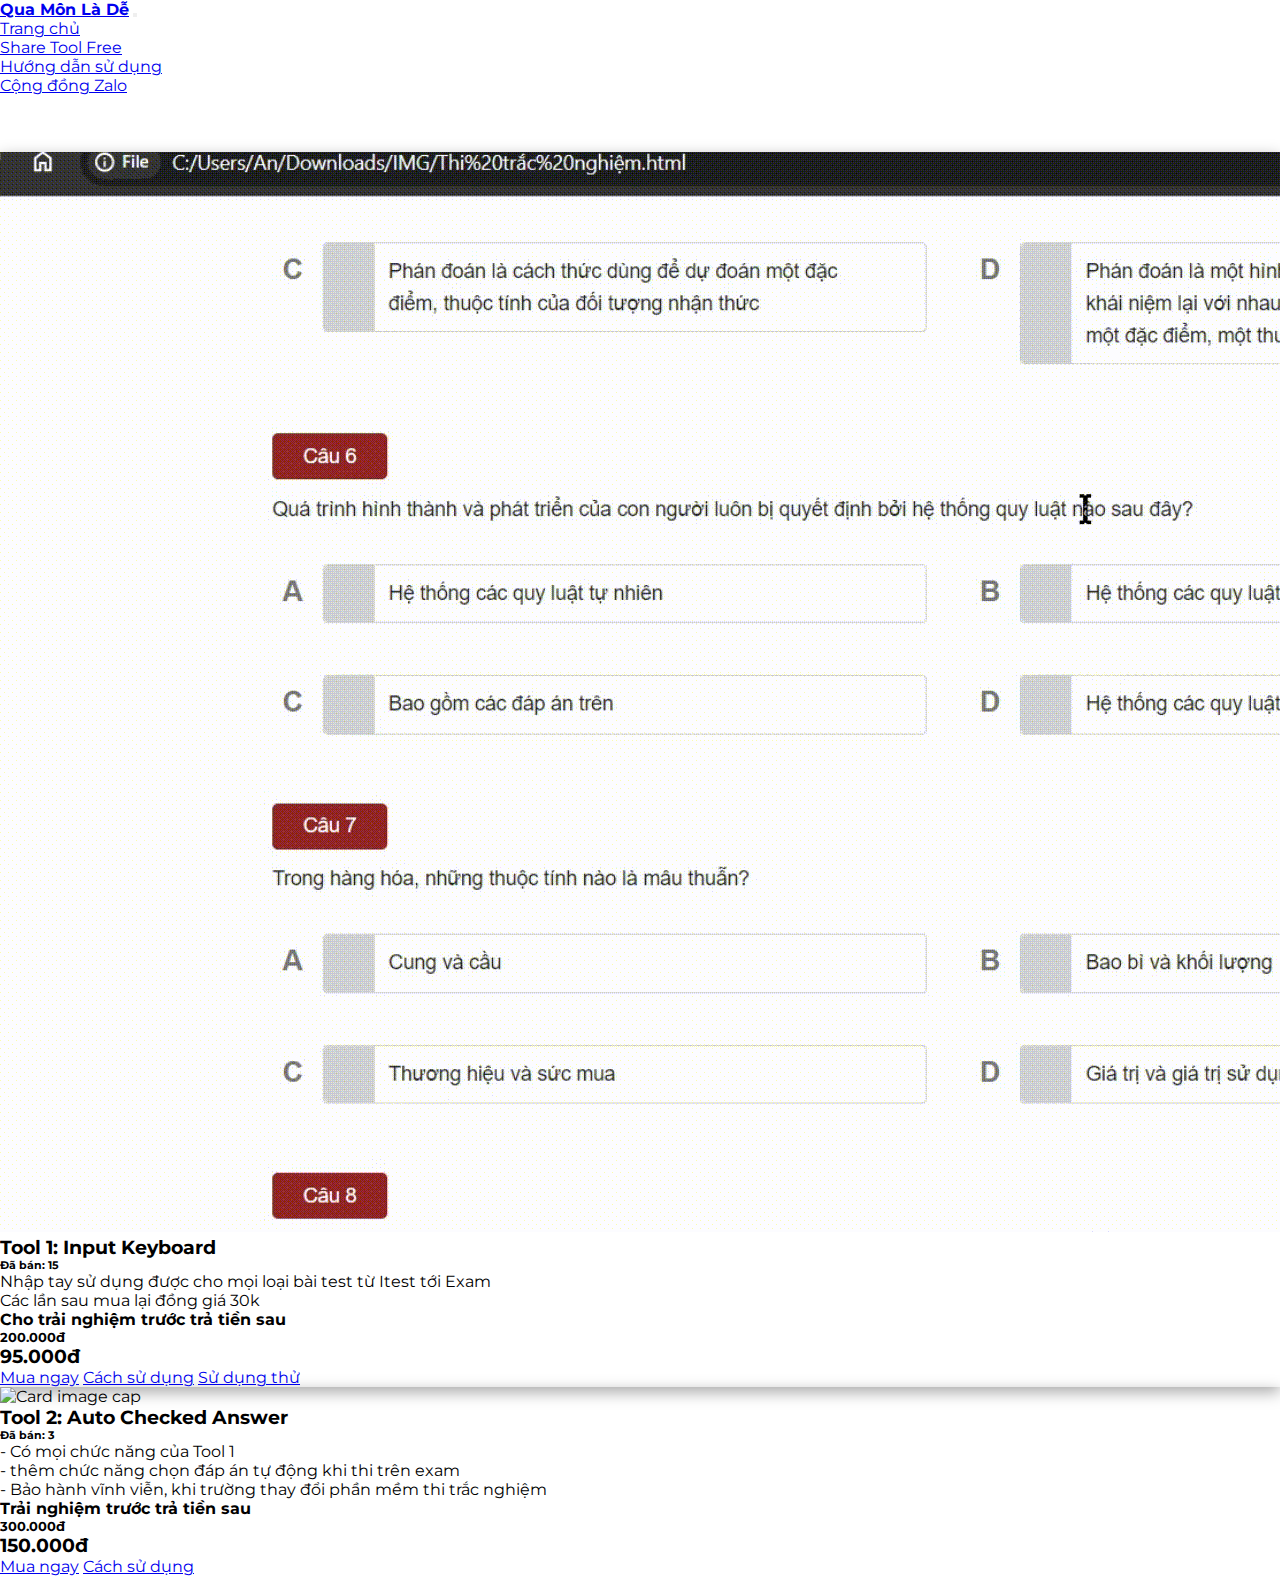
==== index.html @ e66e4913 "check" ====
<!DOCTYPE html>
<html lang="en">
    <head>
        <meta charset="UTF-8" />
        <meta http-equiv="X-UA-Compatible" content="IE=edge" />
        <meta name="viewport" content="width=device-width, initial-scale=1.0" />
        <meta property="og:title" content="How to Qua môn" />
        <meta property="og:description" content="Nạp tiền để qua môn :>" />
        <meta property="og:url" content="URL_trang_web" />

        <!-- Link -->
        <link rel="stylesheet" href="style.css" />
        <link href="https://cdn.jsdelivr.net/npm/bootstrap@5.1.3/dist/css/bootstrap.min.css" rel="stylesheet" integrity="sha384-1BmE4kWBq78iYhFldvKuhfTAU6auU8tT94WrHftjDbrCEXSU1oBoqyl2QvZ6jIW3" crossorigin="anonymous" />
        <title>Trang chủ</title>
    </head>
    <body>
        <!--Main Navigation-->
        <header class="">
            <nav class="navbar navbar-expand-lg navbar-dark bg-primary px-5">
                <a class="navbar-brand" href="./index.html"><strong>Qua Môn Là Dễ</strong></a>
                <button class="navbar-toggler" type="button" data-toggle="collapse" data-target="#navbarSupportedContent" aria-controls="navbarSupportedContent" aria-expanded="false" aria-label="Toggle navigation">
                    <span class="navbar-toggler-icon"></span>
                </button>
                <div class="collapse navbar-collapse" id="navbarSupportedContent">
                    <ul class="navbar-nav mr-auto fw-bold">
                        <li class="nav-item">
                            <a class="nav-link active" href="./index.html">Trang chủ</a>
                        </li>
                        <li class="nav-item">
                            <a class="nav-link" href="./sharetool.html">Share Tool Free</a>
                        </li>
                        <li class="nav-item">
                            <a class="nav-link" href="./huongdansudung.html">Hướng dẫn sử dụng</a>
                        </li>

                        <li class="nav-item">
                            <a class="nav-link" href="https://zalo.me/g/hvqdrk931">Cộng đồng Zalo</a>
                        </li>
                    </ul>
                    <ul class="navbar-nav nav-flex-icons">
                        <li class="nav-item">
                            <a class="nav-link"><i class="fab fa-facebook-f"></i></a>
                        </li>
                        <li class="nav-item">
                            <a class="nav-link"><i class="fab fa-twitter"></i></a>
                        </li>
                        <li class="nav-item">
                            <a class="nav-link"><i class="fab fa-instagram"></i></a>
                        </li>
                    </ul>
                </div>
            </nav>
        </header>
        <!--Main Navigation-->
        <div class="product mt-4">
            <div class="container card-group">
                <div class="card w-xxl-50 w-md-100 mx-2" style="box-shadow: rgba(0, 0, 0, 0.35) 0px 5px 15px">
                    <img class="card-img-top" src="./img/Tool1.gif" alt="Card image cap" />
                    <div class="card-body">
                        <div class="d-flex justify-content-between align-items-center">
                            <h3 class="card-title text-danger fw-bold">Tool 1: Input Keyboard</h3>
                            <h6 class="text-secondary mx-2 text-end">Đã bán: 15</h6>
                        </div>
                        <p class="card-text text-secondary">
                            Nhập tay sử dụng được cho mọi loại bài test từ Itest tới Exam <br />Các lần sau mua lại đồng giá 30k <br />
                            <b>Cho trải nghiệm trước trả tiền sau</b>
                        </p>
                        <div class="d-flex">
                            <h5 class="text-secondary fst-italic text-decoration-line-through mx-2">200.000đ</h5>
                            <h3 class="text-danger fw-bold">95.000đ</h3>
                        </div>
                        <div class="countdown text-secondary fw-bold mb-3"></div>
                        <div class="d-flex">
                            <a href="https://zalo.me/0364080527" class="btn btn-primary">Mua ngay</a>
                            <a href="./huongdansudung.html" class="btn btn-danger mx-2">Cách sử dụng</a>
                            <a href="./sharetool.html" class="btn btn-success">Sử dụng thử</a>
                        </div>
                    </div>
                </div>
                <div class="card w-xxl-50 w-md-100 mx-2" style="box-shadow: rgba(0, 0, 0, 0.35) 0px 5px 15px">
                    <img class="card-img-top" src="./img/Tool2.gif" alt="Card image cap" />
                    <div class="card-body">
                        <div class="d-flex justify-content-between align-items-center">
                            <h3 class="card-title text-danger fw-bold">Tool 2: Auto Checked Answer</h3>
                            <h6 class="text-secondary mx-2 text-end">Đã bán: 3</h6>
                        </div>
                        <p class="card-text text-secondary">
                            - Có mọi chức năng của Tool 1 <br />- thêm chức năng chọn đáp án tự động khi thi trên exam<br />
                            - Bảo hành vĩnh viễn, khi trường thay đổi phần mềm thi trắc nghiệm <br />
                            <b>Trải nghiệm trước trả tiền sau</b>
                        </p>
                        <div class="d-flex">
                            <h5 class="text-secondary fst-italic text-decoration-line-through mx-2">300.000đ</h5>
                            <h3 class="text-danger fw-bold">150.000đ</h3>
                        </div>
                        <div class="countdown text-secondary fw-bold mb-3"></div>
                        <div class="d-flex">
                            <a class="btn btn-primary" href="https://zalo.me/0364080527">Mua ngay</a>
                            <a class="btn btn-danger mx-2" href="./huongdansudung.html">Cách sử dụng</a>
                        </div>
                    </div>
                </div>
            </div>
        </div>

        <!-- Script -->
        <script src="https://code.jquery.com/jquery-3.2.1.slim.min.js" integrity="sha384-KJ3o2DKtIkvYIK3UENzmM7KCkRr/rE9/Qpg6aAZGJwFDMVNA/GpGFF93hXpG5KkN" crossorigin="anonymous"></script>
        <script src="https://cdn.jsdelivr.net/npm/bootstrap@4.0.0/dist/js/bootstrap.min.js" integrity="sha384-JZR6Spejh4U02d8jOt6vLEHfe/JQGiRRSQQxSfFWpi1MquVdAyjUar5+76PVCmYl" crossorigin="anonymous"></script>
        <script src="main.js"></script>
    </body>
</html>
---- style.css ----
@import url("https://fonts.googleapis.com/css2?family=Montserrat:wght@300;400;500;600;700&display=swap");
* {
    margin: 0;
    padding: 0;
    box-sizing: border-box;
}

body {
    font-size: 16px;
    font-family: "Montserrat", sans-serif;
    height: 100vh;
}
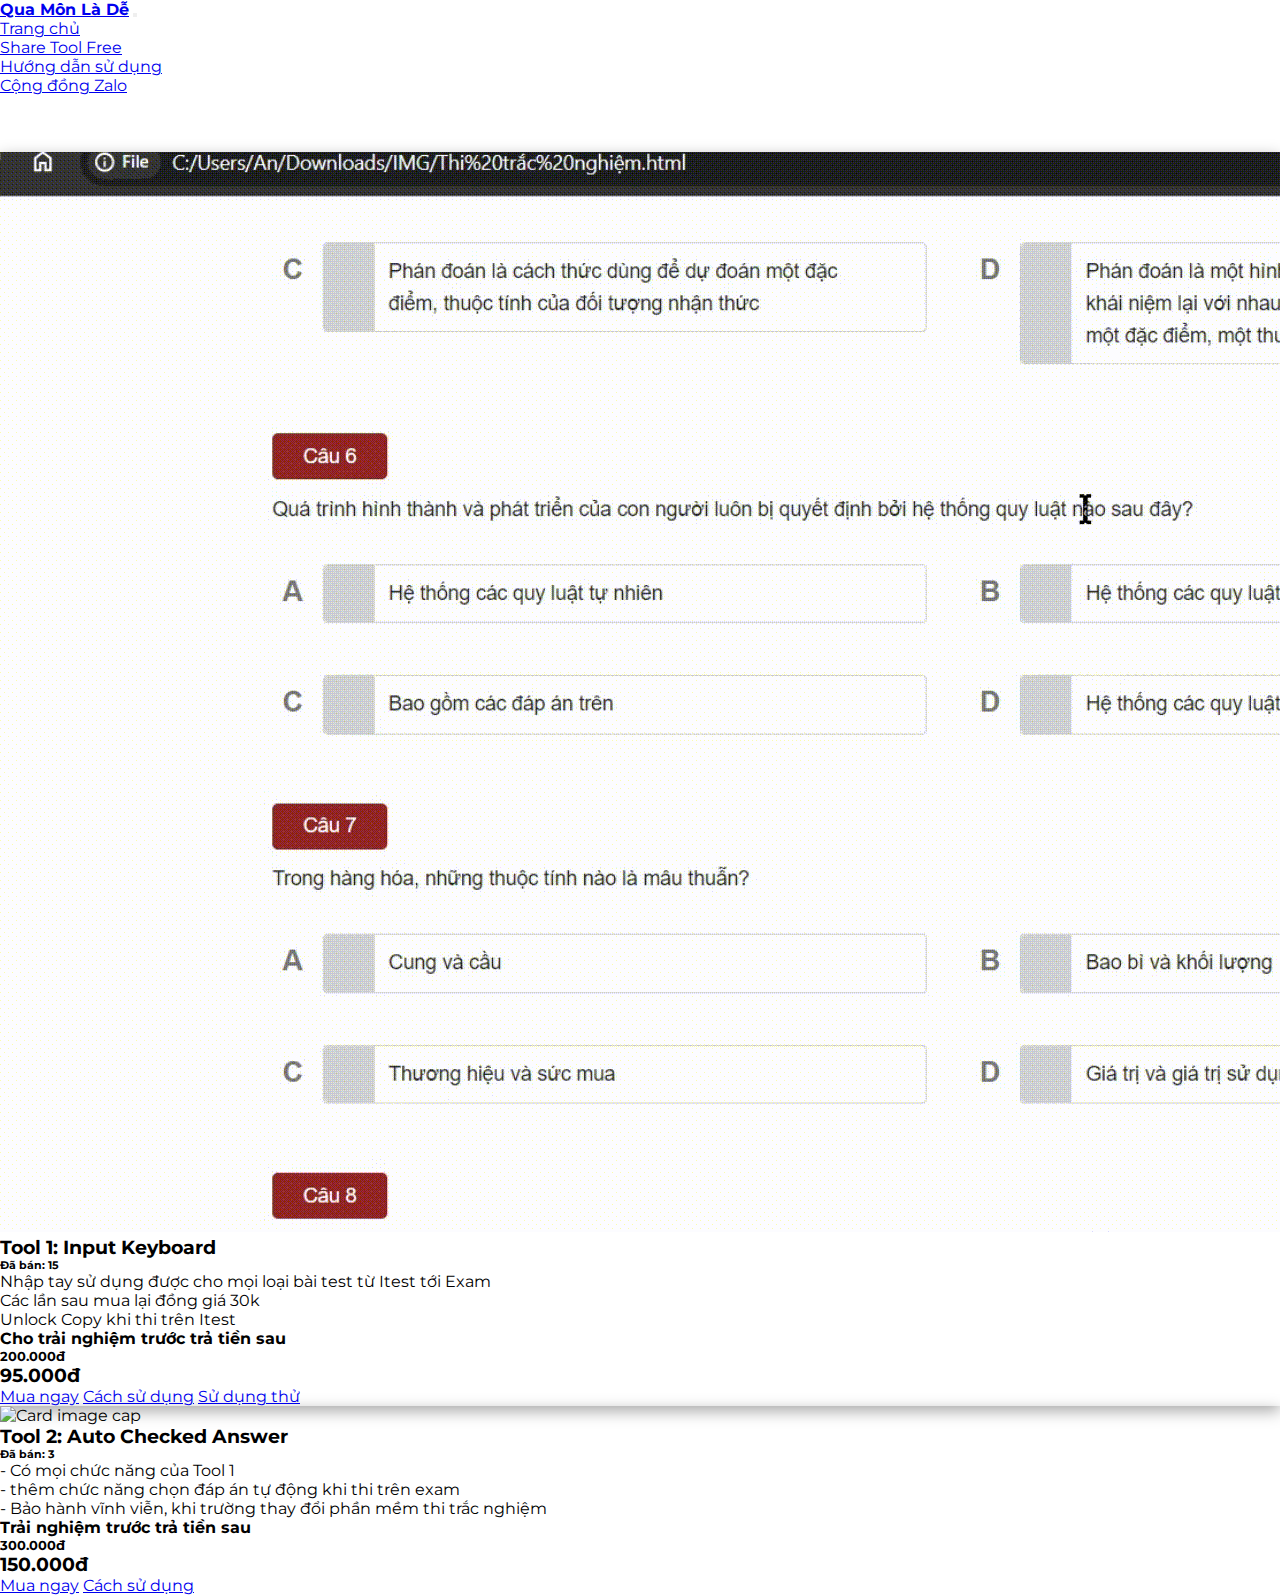
==== commit f0b7767c: "ad unlock copy" ====
--- a/index.html
+++ b/index.html
@@ -54,7 +54,7 @@
         <!--Main Navigation-->
         <div class="product mt-4">
             <div class="container card-group">
-                <div class="card w-xxl-50 w-md-100 mx-2" style="box-shadow: rgba(0, 0, 0, 0.35) 0px 5px 15px">
+                <div class="card w-xxl-25 w-md-100 mx-2" style="box-shadow: rgba(0, 0, 0, 0.35) 0px 5px 15px">
                     <img class="card-img-top" src="./img/Tool1.gif" alt="Card image cap" />
                     <div class="card-body">
                         <div class="d-flex justify-content-between align-items-center">
@@ -63,6 +63,7 @@
                         </div>
                         <p class="card-text text-secondary">
                             Nhập tay sử dụng được cho mọi loại bài test từ Itest tới Exam <br />Các lần sau mua lại đồng giá 30k <br />
+                            Unlock Copy khi thi trên Itest <br />
                             <b>Cho trải nghiệm trước trả tiền sau</b>
                         </p>
                         <div class="d-flex">
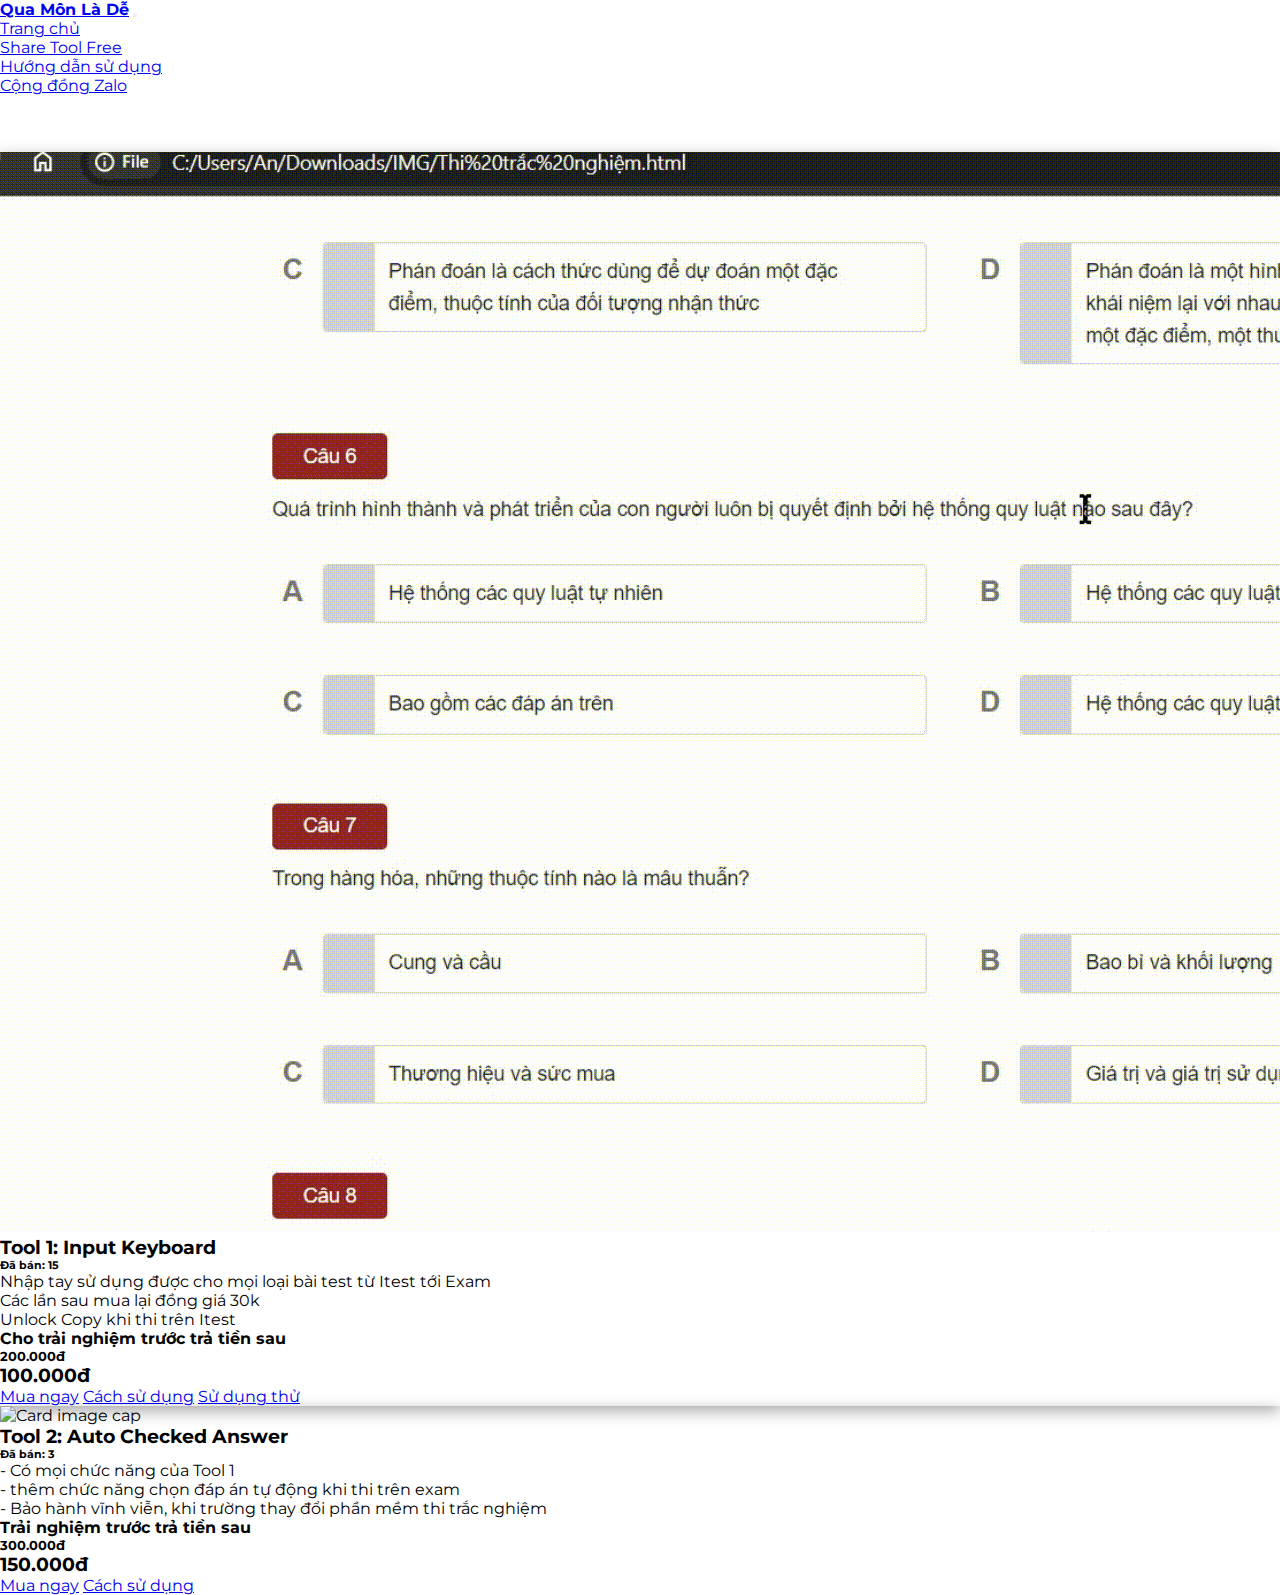
==== commit a66e6107: "change price" ====
--- a/index.html
+++ b/index.html
@@ -68,7 +68,7 @@
                         </p>
                         <div class="d-flex">
                             <h5 class="text-secondary fst-italic text-decoration-line-through mx-2">200.000đ</h5>
-                            <h3 class="text-danger fw-bold">95.000đ</h3>
+                            <h3 class="text-danger fw-bold">100.000đ</h3>
                         </div>
                         <div class="countdown text-secondary fw-bold mb-3"></div>
                         <div class="d-flex">
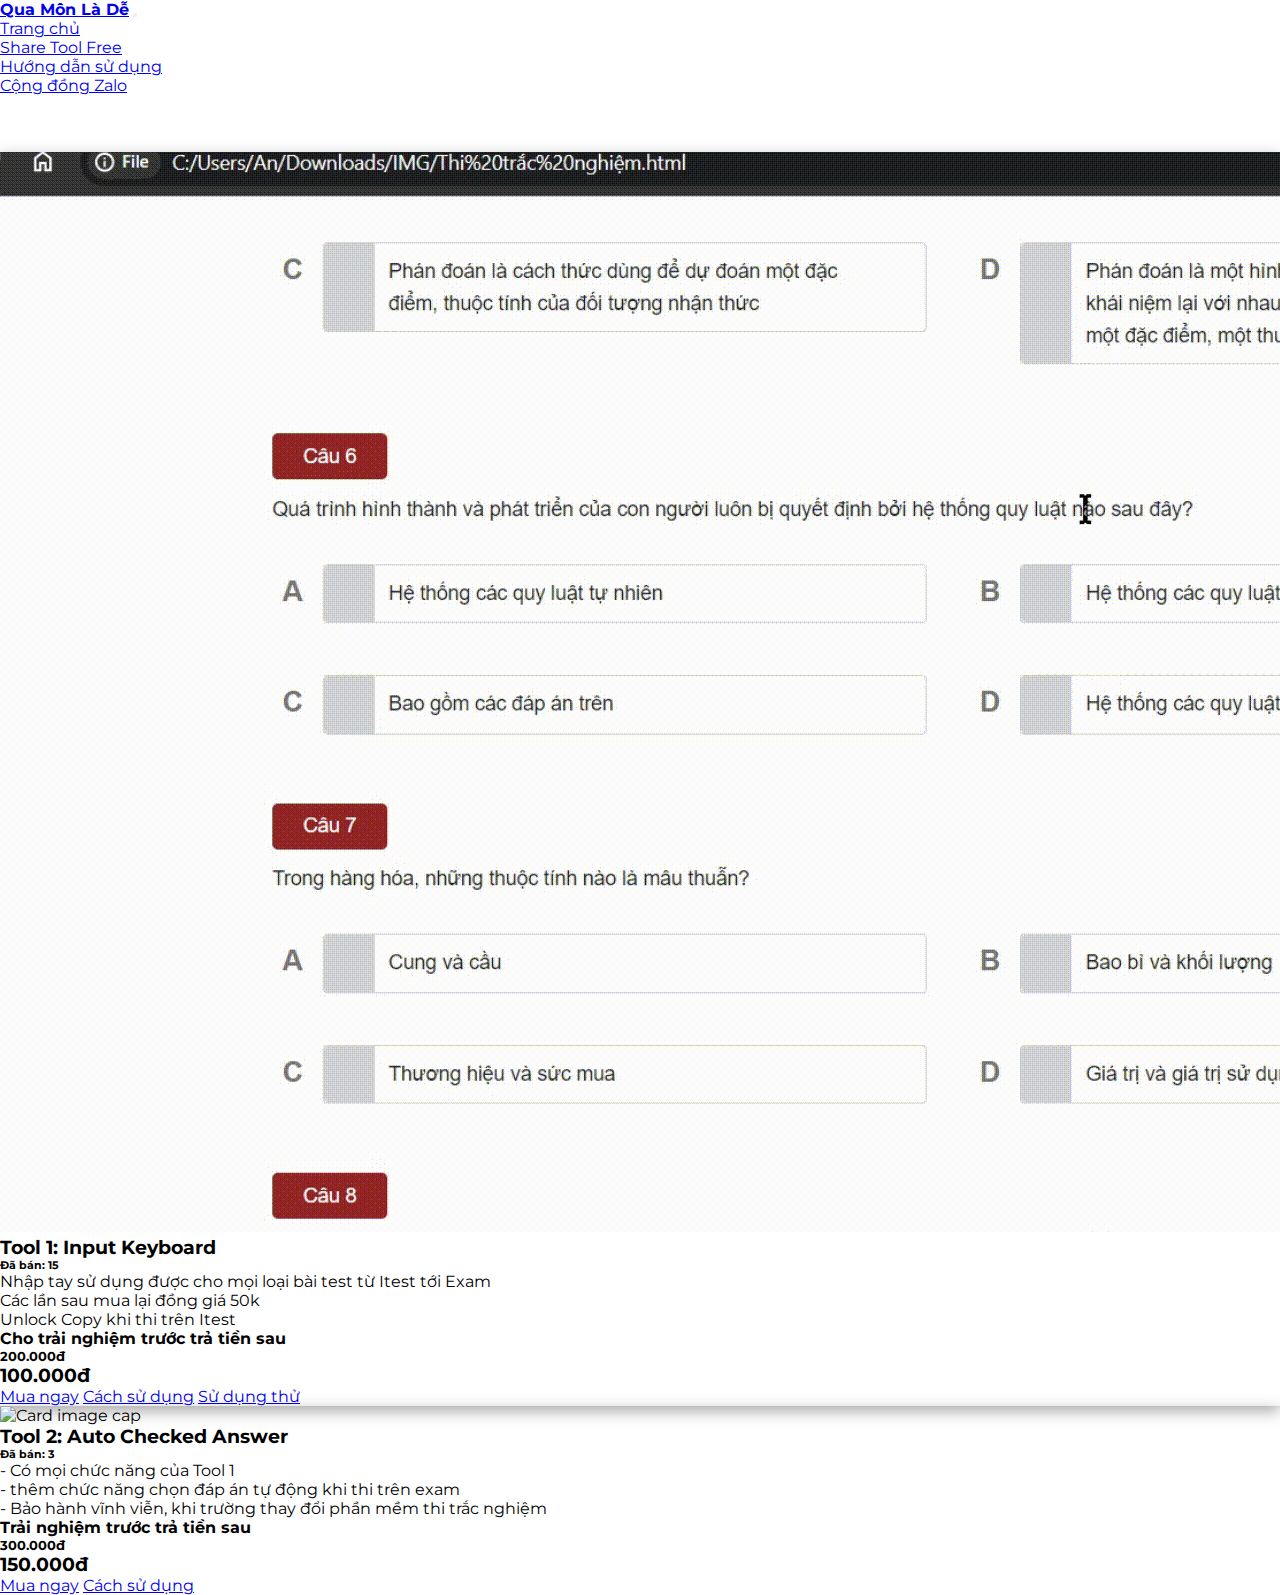
==== commit 0fb01725: "change price" ====
--- a/index.html
+++ b/index.html
@@ -62,7 +62,7 @@
                             <h6 class="text-secondary mx-2 text-end">Đã bán: 15</h6>
                         </div>
                         <p class="card-text text-secondary">
-                            Nhập tay sử dụng được cho mọi loại bài test từ Itest tới Exam <br />Các lần sau mua lại đồng giá 30k <br />
+                            Nhập tay sử dụng được cho mọi loại bài test từ Itest tới Exam <br />Các lần sau mua lại đồng giá 50k <br />
                             Unlock Copy khi thi trên Itest <br />
                             <b>Cho trải nghiệm trước trả tiền sau</b>
                         </p>
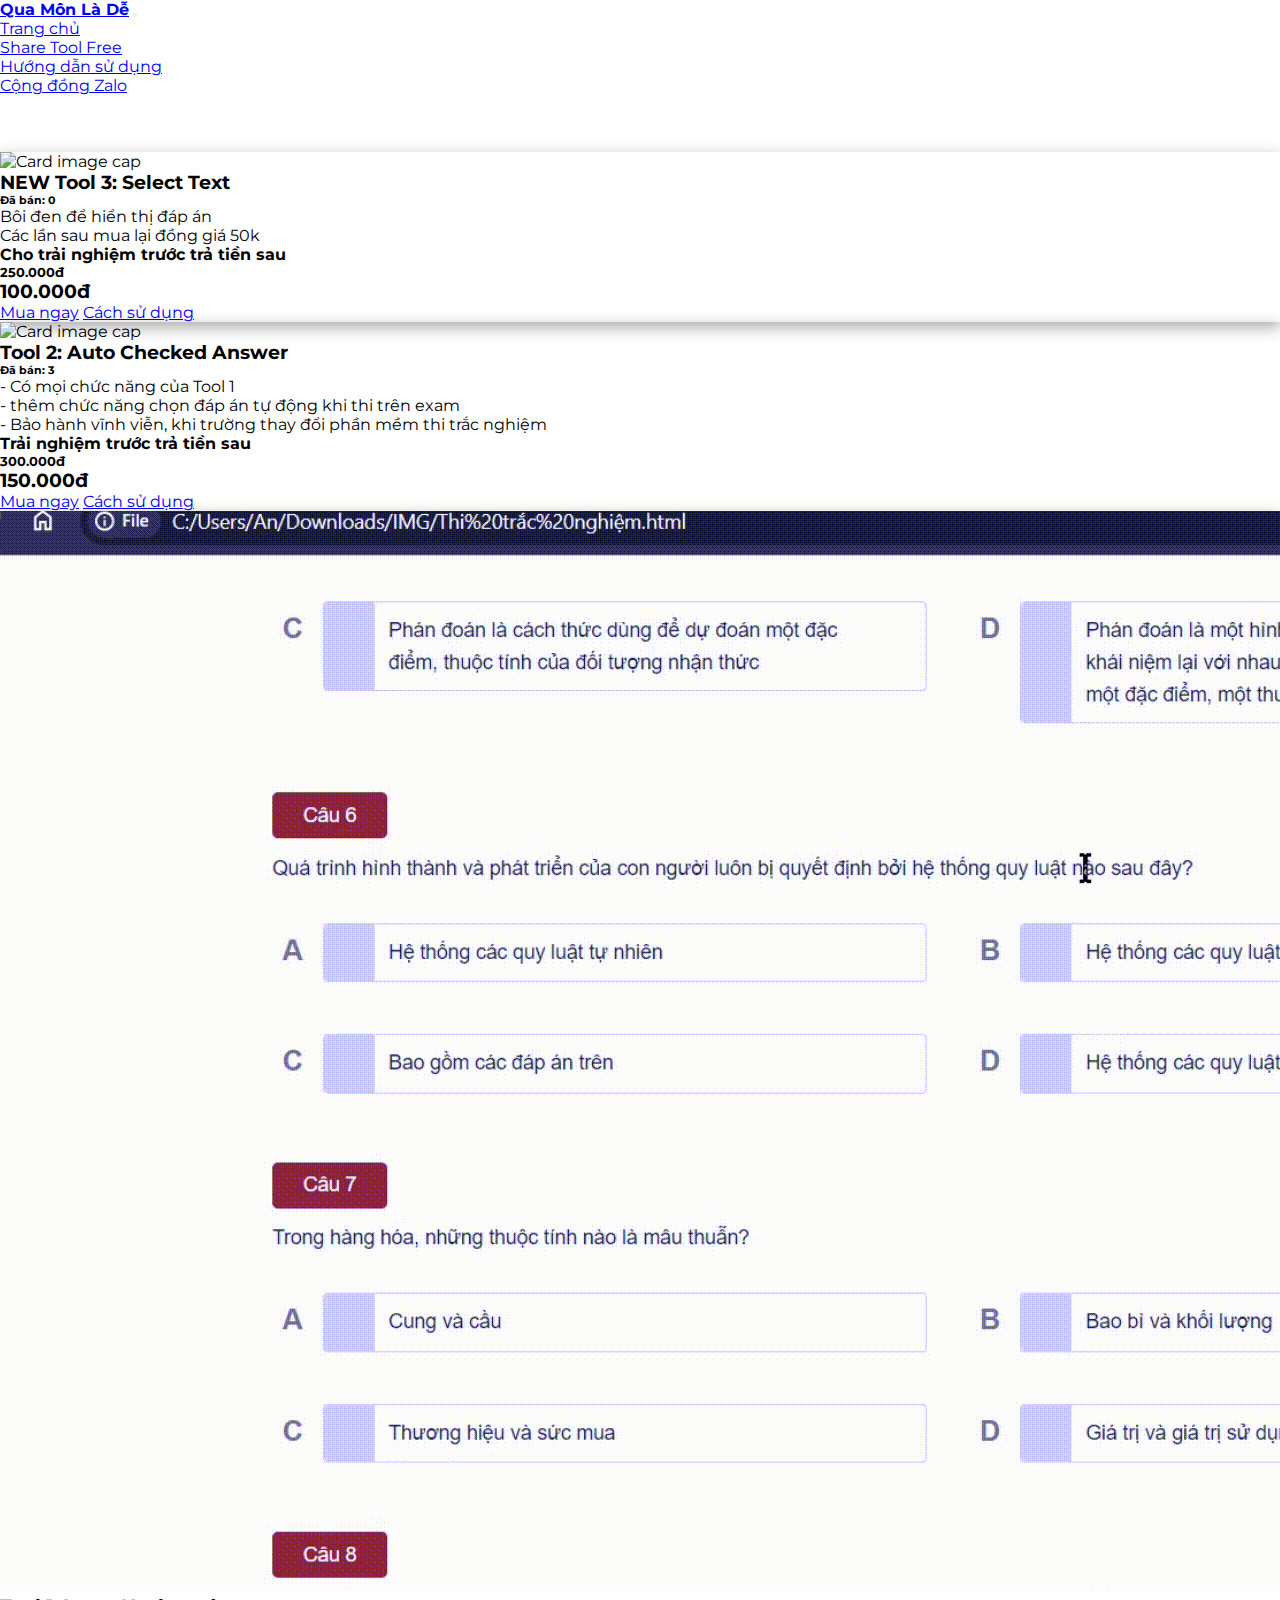
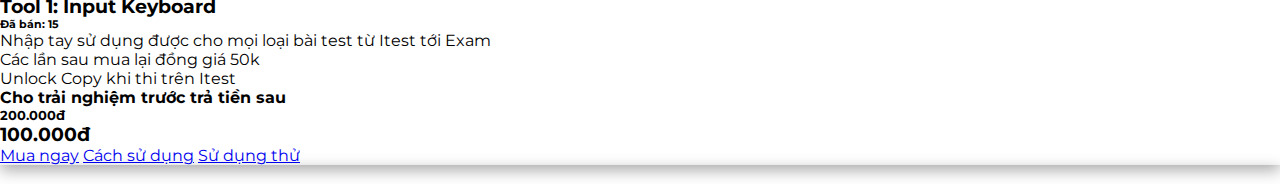
==== commit 92671e53: "add tool 3 and edit detail" ====
--- a/index.html
+++ b/index.html
@@ -52,29 +52,27 @@
             </nav>
         </header>
         <!--Main Navigation-->
-        <div class="product mt-4">
-            <div class="container card-group">
+        <div class="product p-4">
+            <div class="container card-group mb-3">
                 <div class="card w-xxl-25 w-md-100 mx-2" style="box-shadow: rgba(0, 0, 0, 0.35) 0px 5px 15px">
-                    <img class="card-img-top" src="./img/Tool1.gif" alt="Card image cap" />
+                    <img class="card-img-top" src="./img/Tool3.gif" alt="Card image cap" />
                     <div class="card-body">
                         <div class="d-flex justify-content-between align-items-center">
-                            <h3 class="card-title text-danger fw-bold">Tool 1: Input Keyboard</h3>
-                            <h6 class="text-secondary mx-2 text-end">Đã bán: 15</h6>
+                            <h3 class="card-title text-danger fw-bold">NEW Tool 3: Select Text</h3>
+                            <h6 class="text-secondary mx-2 text-end">Đã bán: 0</h6>
                         </div>
                         <p class="card-text text-secondary">
-                            Nhập tay sử dụng được cho mọi loại bài test từ Itest tới Exam <br />Các lần sau mua lại đồng giá 50k <br />
-                            Unlock Copy khi thi trên Itest <br />
+                            Bôi đen để hiển thị đáp án <br />
+                            Các lần sau mua lại đồng giá 50k <br />
                             <b>Cho trải nghiệm trước trả tiền sau</b>
                         </p>
                         <div class="d-flex">
-                            <h5 class="text-secondary fst-italic text-decoration-line-through mx-2">200.000đ</h5>
+                            <h5 class="text-secondary fst-italic text-decoration-line-through mx-2">250.000đ</h5>
                             <h3 class="text-danger fw-bold">100.000đ</h3>
                         </div>
-                        <div class="countdown text-secondary fw-bold mb-3"></div>
                         <div class="d-flex">
                             <a href="https://zalo.me/0364080527" class="btn btn-primary">Mua ngay</a>
                             <a href="./huongdansudung.html" class="btn btn-danger mx-2">Cách sử dụng</a>
-                            <a href="./sharetool.html" class="btn btn-success">Sử dụng thử</a>
                         </div>
                     </div>
                 </div>
@@ -102,6 +100,36 @@
                     </div>
                 </div>
             </div>
+            <div class="container card-group">
+                <div class="card w-xxl-25 w-md-100 mx-2" style="box-shadow: rgba(0, 0, 0, 0.35) 0px 5px 15px">
+                    <img class="card-img-top" src="./img/Tool1.gif" alt="Card image cap" />
+                    <div class="card-body">
+                        <div class="d-flex justify-content-between align-items-center">
+                            <h3 class="card-title text-danger fw-bold">Tool 1: Input Keyboard</h3>
+                            <h6 class="text-secondary mx-2 text-end">Đã bán: 15</h6>
+                        </div>
+                        <p class="card-text text-secondary">
+                            Nhập tay sử dụng được cho mọi loại bài test từ Itest tới Exam <br />Các lần sau mua lại đồng giá 50k <br />
+                            Unlock Copy khi thi trên Itest <br />
+                            <b>Cho trải nghiệm trước trả tiền sau</b>
+                        </p>
+                        <div class="d-flex">
+                            <h5 class="text-secondary fst-italic text-decoration-line-through mx-2">200.000đ</h5>
+                            <h3 class="text-danger fw-bold">100.000đ</h3>
+                        </div>
+                        <div class="countdown text-secondary fw-bold mb-3"></div>
+                        <div class="d-flex">
+                            <a href="https://zalo.me/0364080527" class="btn btn-primary">Mua ngay</a>
+                            <a href="./huongdansudung.html" class="btn btn-danger mx-2">Cách sử dụng</a>
+                            <a href="./sharetool.html" class="btn btn-success">Sử dụng thử</a>
+                        </div>
+                    </div>
+                </div>
+                <div class="card w-xxl-25 w-md-100 mx-2" style="box-shadow: rgba(0, 0, 0, 0.35) 0px 5px 15px">
+                    <img class="card-img-top" />
+                    <div class="card-body"></div>
+                </div>
+            </div>
         </div>
 
         <!-- Script -->
--- a/style.css
+++ b/style.css
@@ -10,3 +10,8 @@
     font-family: "Montserrat", sans-serif;
     height: 100vh;
 }
+
+mark {
+    color: #dc3545;
+    font-weight: bold;
+}
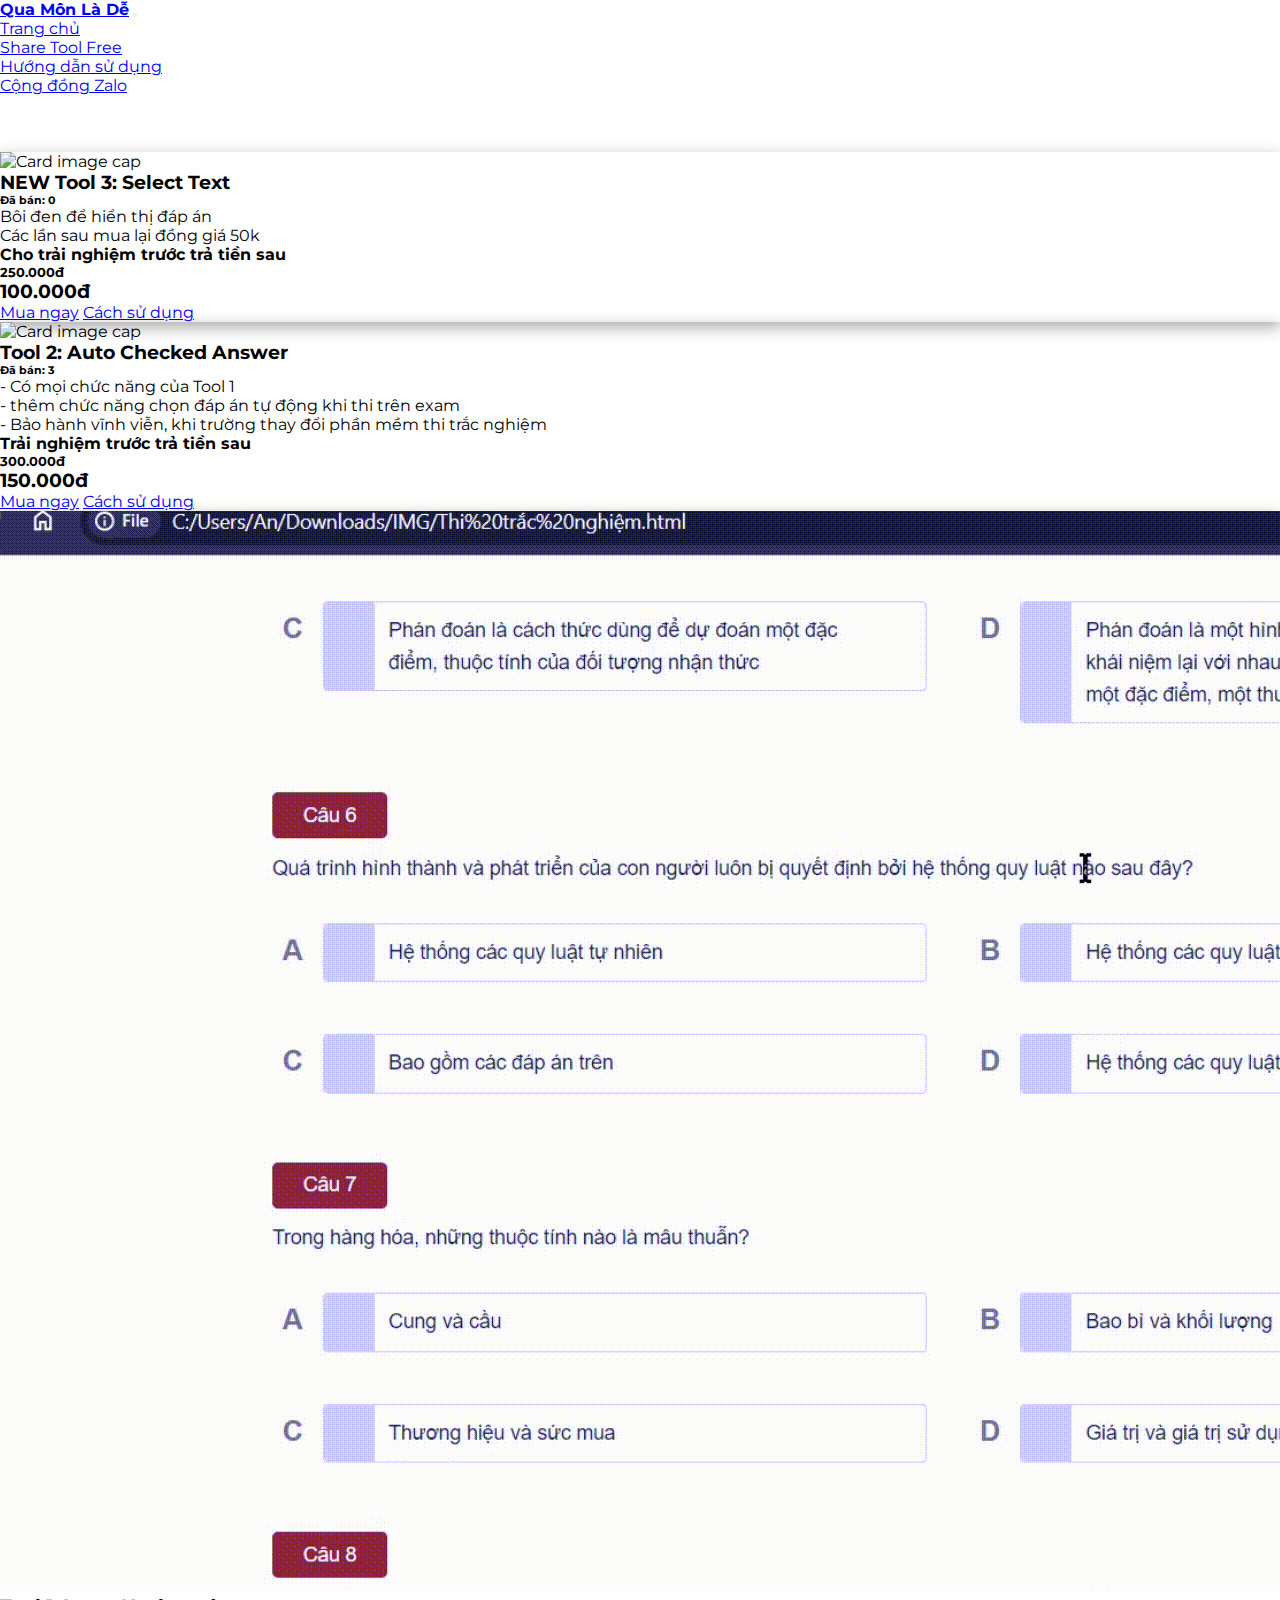
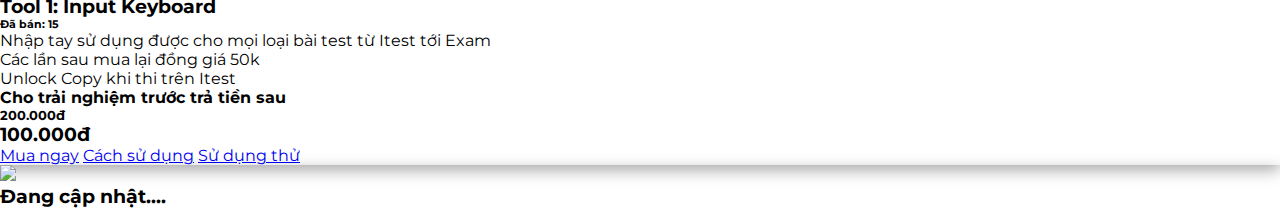
==== commit 17d3e4a6: "edit design" ====
--- a/index.html
+++ b/index.html
@@ -126,15 +126,17 @@
                     </div>
                 </div>
                 <div class="card w-xxl-25 w-md-100 mx-2" style="box-shadow: rgba(0, 0, 0, 0.35) 0px 5px 15px">
-                    <img class="card-img-top" />
-                    <div class="card-body"></div>
+                    <img class="card-img-top" src="./img/Tool2.gif" />
+                    <div class="card-body">
+                        <h3 class="text-danger fw-bold">Đang cập nhật....</h3>
+                    </div>
                 </div>
             </div>
         </div>
 
         <!-- Script -->
-        <script src="https://code.jquery.com/jquery-3.2.1.slim.min.js" integrity="sha384-KJ3o2DKtIkvYIK3UENzmM7KCkRr/rE9/Qpg6aAZGJwFDMVNA/GpGFF93hXpG5KkN" crossorigin="anonymous"></script>
         <script src="https://cdn.jsdelivr.net/npm/bootstrap@4.0.0/dist/js/bootstrap.min.js" integrity="sha384-JZR6Spejh4U02d8jOt6vLEHfe/JQGiRRSQQxSfFWpi1MquVdAyjUar5+76PVCmYl" crossorigin="anonymous"></script>
+        <script src="https://code.jquery.com/jquery-3.6.4.min.js"></script>
         <script src="main.js"></script>
     </body>
 </html>
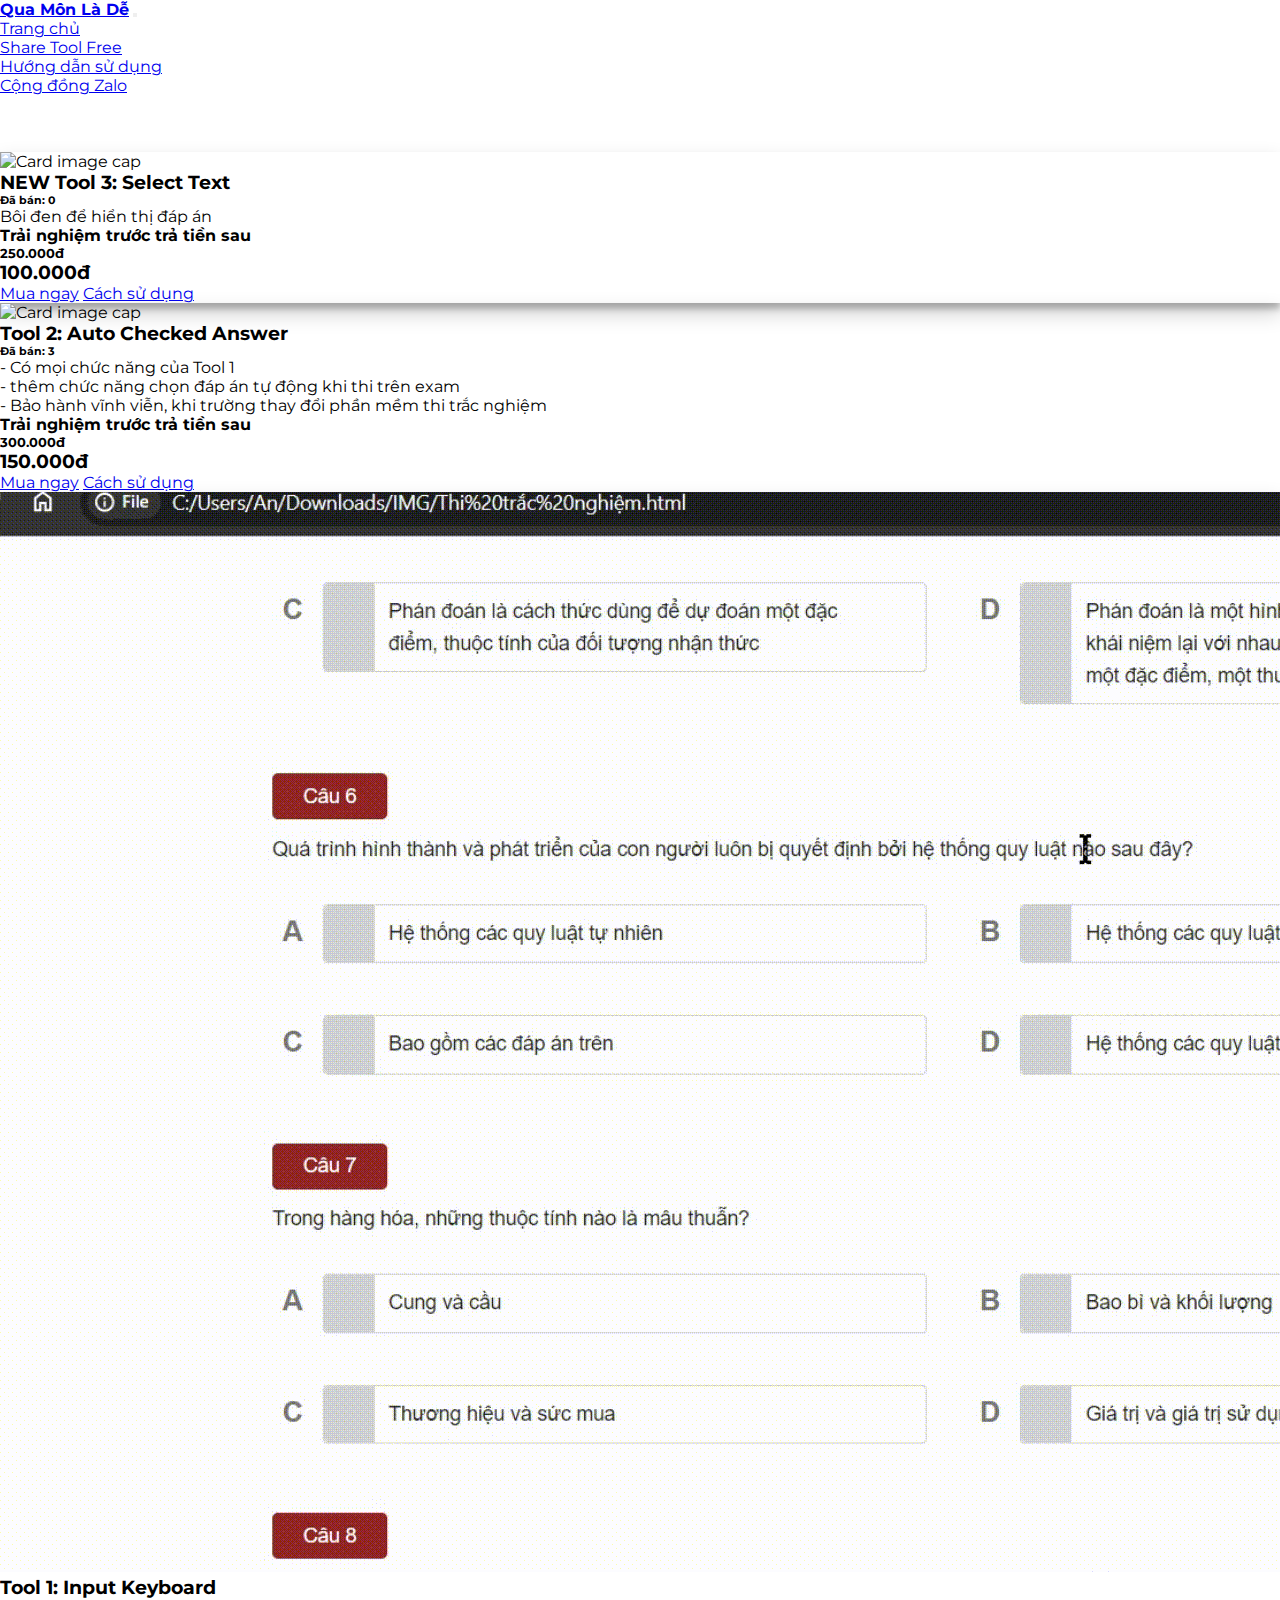
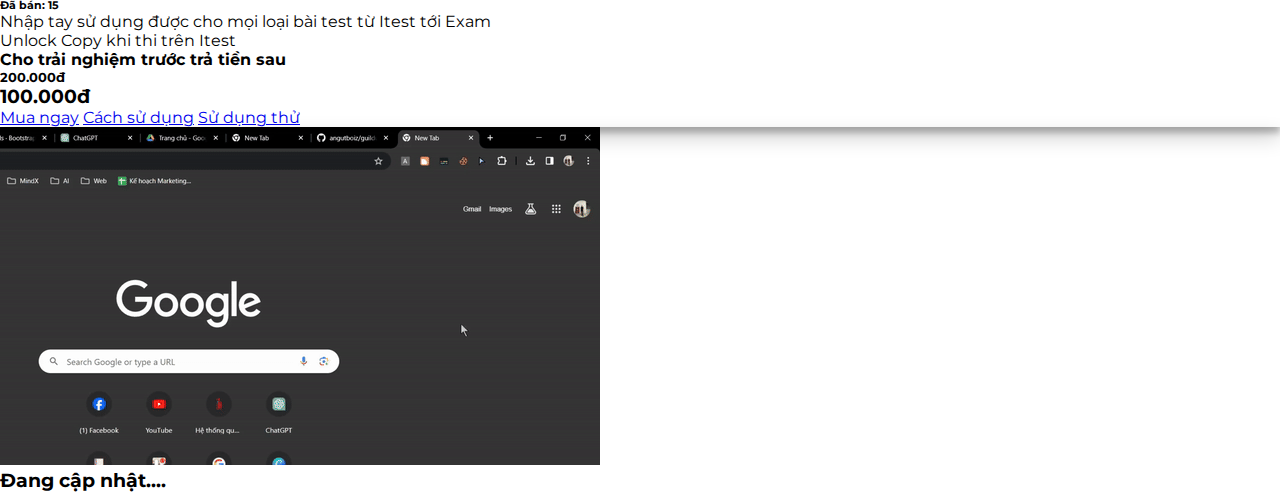
==== commit d8357c45: "change" ====
--- a/index.html
+++ b/index.html
@@ -52,9 +52,10 @@
             </nav>
         </header>
         <!--Main Navigation-->
+
         <div class="product p-4">
             <div class="container card-group mb-3">
-                <div class="card w-xxl-25 w-md-100 mx-2" style="box-shadow: rgba(0, 0, 0, 0.35) 0px 5px 15px">
+                <div class="card w-xxl-25 w-md-100 mx-2" style="box-shadow: rgba(0, 0, 0, 0.19) 0px 10px 20px, rgba(0, 0, 0, 0.23) 0px 6px 6px">
                     <img class="card-img-top" src="./img/Tool3.gif" alt="Card image cap" />
                     <div class="card-body">
                         <div class="d-flex justify-content-between align-items-center">
@@ -63,8 +64,8 @@
                         </div>
                         <p class="card-text text-secondary">
                             Bôi đen để hiển thị đáp án <br />
-                            Các lần sau mua lại đồng giá 50k <br />
-                            <b>Cho trải nghiệm trước trả tiền sau</b>
+
+                            <b>Trải nghiệm trước trả tiền sau</b>
                         </p>
                         <div class="d-flex">
                             <h5 class="text-secondary fst-italic text-decoration-line-through mx-2">250.000đ</h5>
@@ -76,7 +77,7 @@
                         </div>
                     </div>
                 </div>
-                <div class="card w-xxl-50 w-md-100 mx-2" style="box-shadow: rgba(0, 0, 0, 0.35) 0px 5px 15px">
+                <div class="card w-xxl-50 w-md-100 mx-2" style="box-shadow: rgba(0, 0, 0, 0.19) 0px 10px 20px, rgba(0, 0, 0, 0.23) 0px 6px 6px">
                     <img class="card-img-top" src="./img/Tool2.gif" alt="Card image cap" />
                     <div class="card-body">
                         <div class="d-flex justify-content-between align-items-center">
@@ -101,7 +102,7 @@
                 </div>
             </div>
             <div class="container card-group">
-                <div class="card w-xxl-25 w-md-100 mx-2" style="box-shadow: rgba(0, 0, 0, 0.35) 0px 5px 15px">
+                <div class="card w-xxl-25 w-md-100 mx-2" style="box-shadow: rgba(0, 0, 0, 0.19) 0px 10px 20px, rgba(0, 0, 0, 0.23) 0px 6px 6px">
                     <img class="card-img-top" src="./img/Tool1.gif" alt="Card image cap" />
                     <div class="card-body">
                         <div class="d-flex justify-content-between align-items-center">
@@ -109,7 +110,7 @@
                             <h6 class="text-secondary mx-2 text-end">Đã bán: 15</h6>
                         </div>
                         <p class="card-text text-secondary">
-                            Nhập tay sử dụng được cho mọi loại bài test từ Itest tới Exam <br />Các lần sau mua lại đồng giá 50k <br />
+                            Nhập tay sử dụng được cho mọi loại bài test từ Itest tới Exam <br />
                             Unlock Copy khi thi trên Itest <br />
                             <b>Cho trải nghiệm trước trả tiền sau</b>
                         </p>
@@ -125,8 +126,8 @@
                         </div>
                     </div>
                 </div>
-                <div class="card w-xxl-25 w-md-100 mx-2" style="box-shadow: rgba(0, 0, 0, 0.35) 0px 5px 15px">
-                    <img class="card-img-top" src="./img/Tool2.gif" />
+                <div class="card w-xxl-25 w-md-100 mx-2" style="box-shadow: rgba(0, 0, 0, 0.19) 0px 10px 20px, rgba(0, 0, 0, 0.23) 0px 6px 6px">
+                    <img class="card-img-top" src="./img/buoc2.gif" />
                     <div class="card-body">
                         <h3 class="text-danger fw-bold">Đang cập nhật....</h3>
                     </div>
@@ -135,6 +136,8 @@
         </div>
 
         <!-- Script -->
+        <script src="https://code.jquery.com/jquery-3.2.1.slim.min.js" integrity="sha384-KJ3o2DKtIkvYIK3UENzmM7KCkRr/rE9/Qpg6aAZGJwFDMVNA/GpGFF93hXpG5KkN" crossorigin="anonymous"></script>
+
         <script src="https://cdn.jsdelivr.net/npm/bootstrap@4.0.0/dist/js/bootstrap.min.js" integrity="sha384-JZR6Spejh4U02d8jOt6vLEHfe/JQGiRRSQQxSfFWpi1MquVdAyjUar5+76PVCmYl" crossorigin="anonymous"></script>
         <script src="https://code.jquery.com/jquery-3.6.4.min.js"></script>
         <script src="main.js"></script>
